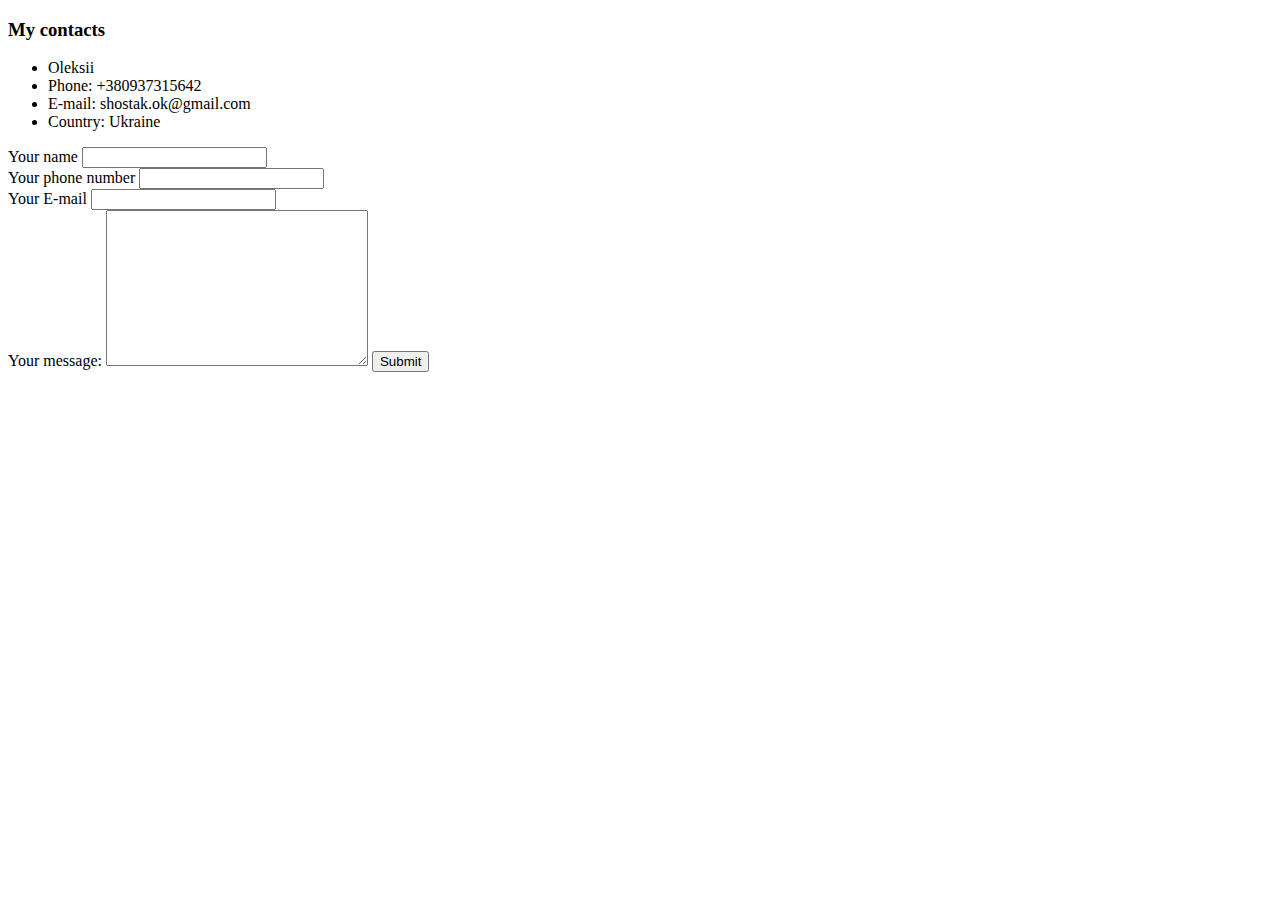
==== contacts.html @ 913f7b0e "Add initial CV website files" ====
<!DOCTYPE html>
<html lang="en">
<head>
    <meta charset="UTF-8">
    <meta http-equiv="X-UA-Compatible" content="IE=edge">
    <meta name="viewport" content="width=device-width, initial-scale=1.0">
    <title>My contacts</title>
</head>
<body>
    <h3>My contacts</h3>
    <ul>
        <li>Oleksii</li>
        <li>Phone: +380937315642</li>
        <li>E-mail: shostak.ok@gmail.com</li>
        <li>Country: Ukraine</li>
    </ul>
    
    <form class="" action="mailto:shostak.ok@gmail.com" method="post" enctype="text/plain">

    <label for="">Your name</label>
    <input type="text" name="yourName" value=""> <br>


    <label for="">Your phone number</label>
    <input type="text" name="yourPhone" value=""><br>

    <label for="">Your E-mail</label>
    <input type="email" name="yourEmail" value=""><br>

    <label for="">Your message:</label>
    <textarea name="yourMessage" id="" cols="30" rows="10"></textarea> 

    <input type="submit" name="">

    </form>

</body>
</html>
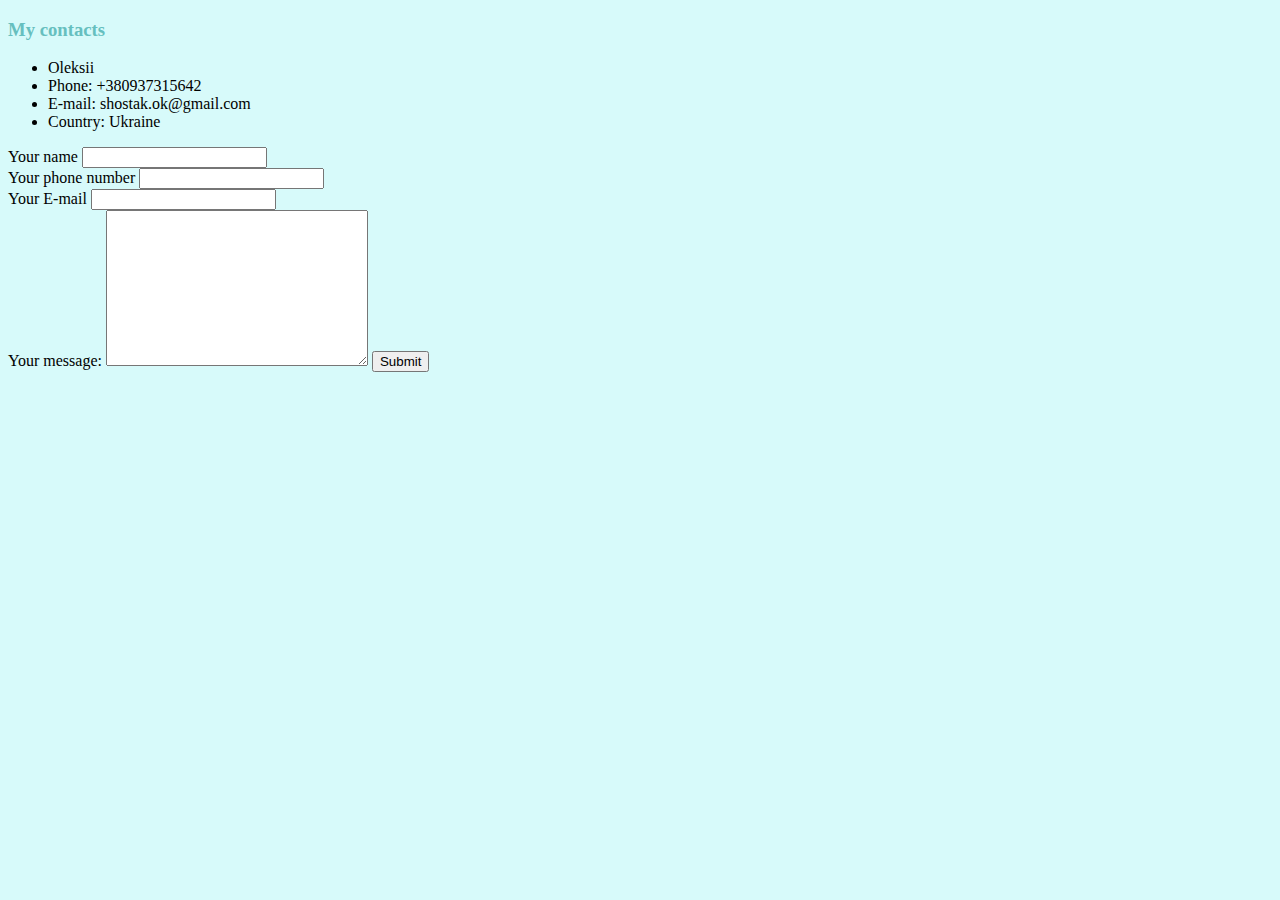
==== commit e832ffc1: "add css and pictures" ====
--- a/contacts.html
+++ b/contacts.html
@@ -5,6 +5,7 @@
     <meta http-equiv="X-UA-Compatible" content="IE=edge">
     <meta name="viewport" content="width=device-width, initial-scale=1.0">
     <title>My contacts</title>
+    <link rel="stylesheet" href="css/style.css">
 </head>
 <body>
     <h3>My contacts</h3>
--- a/css/style.css
+++ b/css/style.css
@@ -0,0 +1,22 @@
+body{
+    background-color: rgb(215, 250, 250);
+}
+
+hr{
+    background-color: rgb(215, 250, 250);
+    border-style: none;
+    border-bottom: 5px dotted  #b4b0b0;
+    width: 10%;
+}
+h1, h3{
+    color: #66BFBF;
+    
+}
+
+#linkedin-pic{
+    height: 20px;
+}
+
+#git-pic{
+    height: 20px;
+}